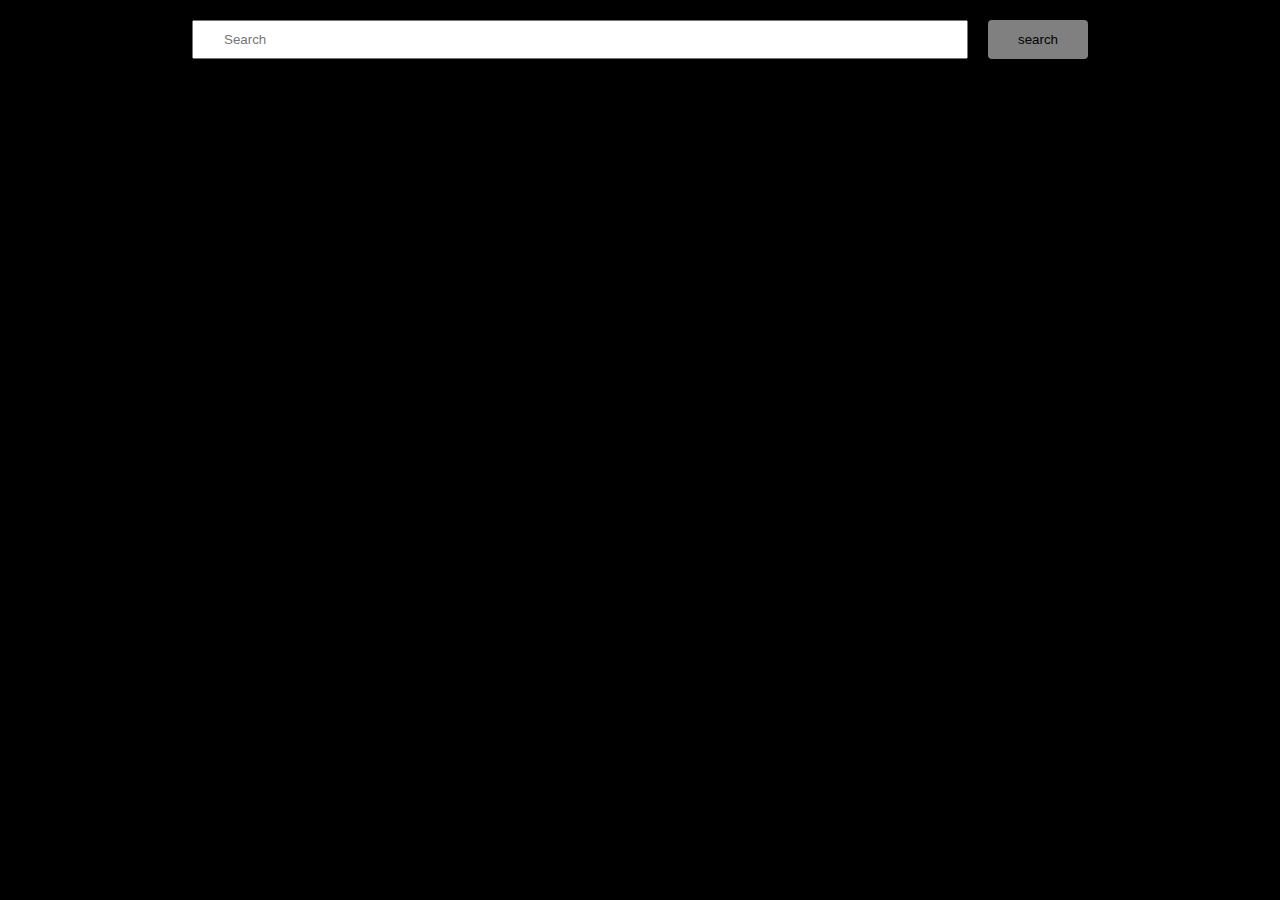
==== index.html @ 0146c518 "commit" ====
<!DOCTYPE html>
<html lang="en">
<head>
    <meta charset="UTF-8">
    <meta name="viewport" content="width=device-width, initial-scale=1.0">
    <title>Document</title>
    <link rel="stylesheet" href="home.css">
</head>
<body>
    <div class="search-container">
        <input type="text" id="search-input" placeholder="Search"><button id="search">search</button>
    </div>

    
    <!-- <script src="index.js"></script> -->
    <script src="home.js"></script>
    <!-- {
        "kind": "youtube#searchResult",
        "etag": "61V67y3y4sYB17bdqhuCQokyAko",
        "id": {
            "kind": "youtube#playlist",
            "playlistId": "PLu0W_9lII9ahR1blWXxgSlL4y9iQBnLpR"
        },
        "snippet": {
            "publishedAt": "2022-07-14T12:51:40Z",
            "channelId": "UCeVMnSShP_Iviwkknt83cww",
            "title": "JavaScript Tutorials for Beginners in Hindi",
            "description": "JavaScript Course in Hindi: This Javascript tutorial in Hindi course is designed for beginners with an aim to take JavaScript/ES6 ...",
            "thumbnails": {
                "default": {
                    "url": "https://i.ytimg.com/vi/ER9SspLe4Hg/default.jpg",
                    "width": 120,
                    "height": 90
                },
                "medium": {
                    "url": "https://i.ytimg.com/vi/ER9SspLe4Hg/mqdefault.jpg",
                    "width": 320,
                    "height": 180
                },
                "high": {
                    "url": "https://i.ytimg.com/vi/ER9SspLe4Hg/hqdefault.jpg",
                    "width": 480,
                    "height": 360
                }
            },
            "channelTitle": "CodeWithHarry",
            "liveBroadcastContent": "none",
            "publishTime": "2022-07-14T12:51:40Z"
        }
    } -->

    <div id="container">
      
    </div>
</body>
</html>
---- home.css ----
*{
    margin: 0;
    padding: 0;
}
body{
    background-color: black;
}

.search-container{
    display: flex;
    justify-content: center;
    width: 70vw;
    gap: 20px;
    padding: 20px;
    margin: auto;
}

.search-container > input{
    flex-grow: 1;
}

.search-container > input:focus {
    outline: none;
}

.search-container > input, .search-container > button{
    padding: 10px 30px;
}

.search-container > button{
    background-color: grey;
    border: none;
    border-radius: 4px;
}
#container{
    display: grid;
    grid-template-columns: repeat(4,1fr);
    gap: 20px;
}

.video {
    padding: 10px;
    color: white;
}

.video > img{
    width: 100%;
}

.video > b{
    color: white;
}
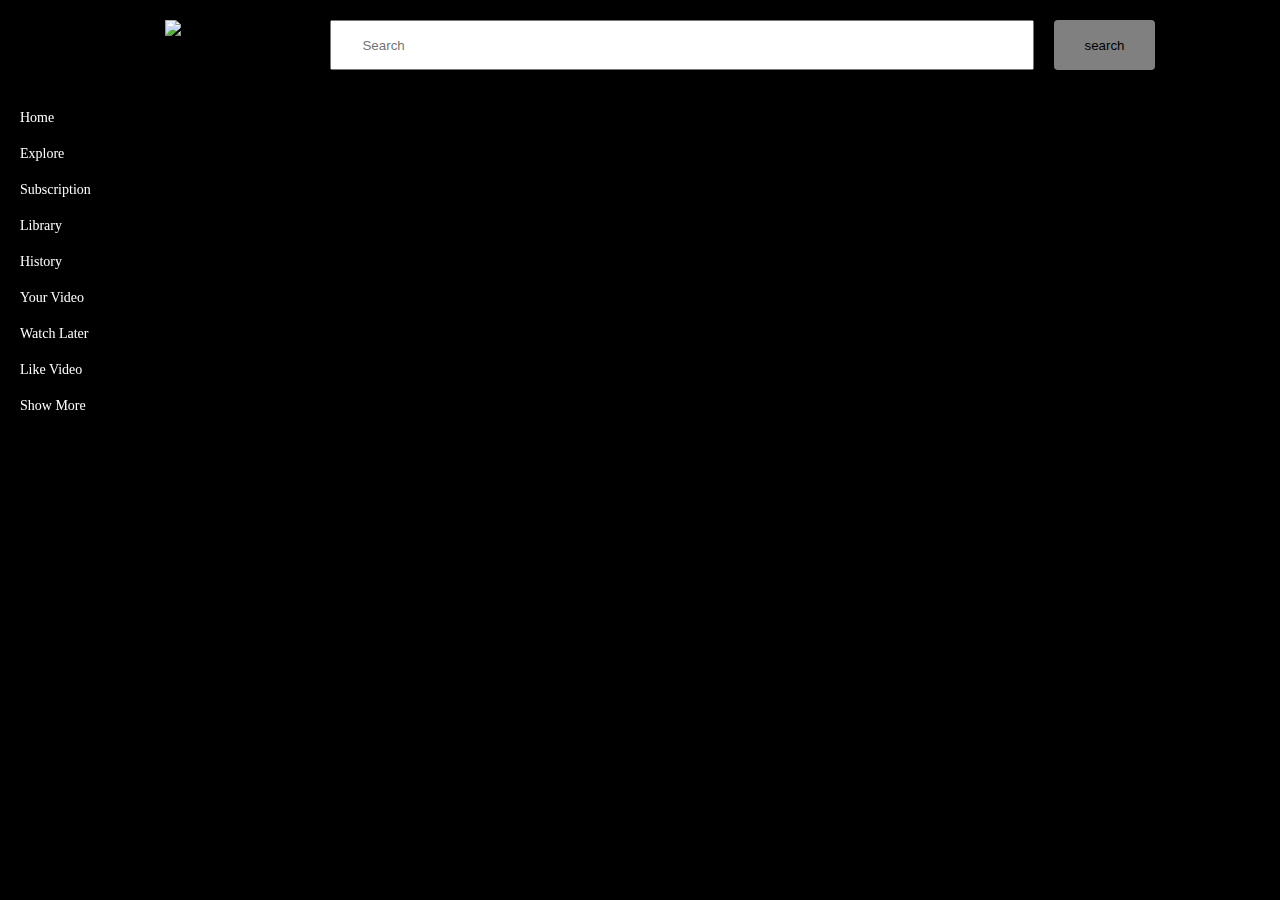
==== commit a6de4f89: "commit" ====
--- a/index.html
+++ b/index.html
@@ -8,49 +8,26 @@
 </head>
 <body>
     <div class="search-container">
+        <img src="https://cdn-icons-png.flaticon.com/256/1384/1384060.png" alt="img1" />
         <input type="text" id="search-input" placeholder="Search"><button id="search">search</button>
     </div>
+    <div class="main">
+        <div class="side-bar">
+            <a href="#" class="links active">home</a>
+            <a href="#" class="links">explore</a>
+            <a href="#" class="links">subscription</a>
+            <a href="#" class="links">library</a>
+            <a href="#" class="links">history</a>
+            <a href="#" class="links">your video</a>
+            <a href="#" class="links">watch later</a>
+            <a href="#" class="links">like video</a>
+            <a href="#" class="links">show more</a>
+        </div>
+        <div id="container">
+        
+        </div>
+    </div> 
 
-    
-    <!-- <script src="index.js"></script> -->
     <script src="home.js"></script>
-    <!-- {
-        "kind": "youtube#searchResult",
-        "etag": "61V67y3y4sYB17bdqhuCQokyAko",
-        "id": {
-            "kind": "youtube#playlist",
-            "playlistId": "PLu0W_9lII9ahR1blWXxgSlL4y9iQBnLpR"
-        },
-        "snippet": {
-            "publishedAt": "2022-07-14T12:51:40Z",
-            "channelId": "UCeVMnSShP_Iviwkknt83cww",
-            "title": "JavaScript Tutorials for Beginners in Hindi",
-            "description": "JavaScript Course in Hindi: This Javascript tutorial in Hindi course is designed for beginners with an aim to take JavaScript/ES6 ...",
-            "thumbnails": {
-                "default": {
-                    "url": "https://i.ytimg.com/vi/ER9SspLe4Hg/default.jpg",
-                    "width": 120,
-                    "height": 90
-                },
-                "medium": {
-                    "url": "https://i.ytimg.com/vi/ER9SspLe4Hg/mqdefault.jpg",
-                    "width": 320,
-                    "height": 180
-                },
-                "high": {
-                    "url": "https://i.ytimg.com/vi/ER9SspLe4Hg/hqdefault.jpg",
-                    "width": 480,
-                    "height": 360
-                }
-            },
-            "channelTitle": "CodeWithHarry",
-            "liveBroadcastContent": "none",
-            "publishTime": "2022-07-14T12:51:40Z"
-        }
-    } -->
-
-    <div id="container">
-      
-    </div>
 </body>
 </html>--- a/home.css
+++ b/home.css
@@ -7,16 +7,23 @@
 }
 
 .search-container{
+    /* border: 1px solid white; */
     display: flex;
     justify-content: center;
-    width: 70vw;
+    width: 100vw;
     gap: 20px;
     padding: 20px;
     margin: auto;
 }
+.search-container > img{
+    margin-right: 70px;
+    height: 50px;
+    width: 75px;
+}
 
 .search-container > input{
-    flex-grow: 1;
+    /* flex-grow: 1; */
+    width: 50%;
 }
 
 .search-container > input:focus {
@@ -32,10 +39,44 @@
     border: none;
     border-radius: 4px;
 }
+.main{
+    /* border: 1px solid white; */
+    display: inline-block;
+}
 #container{
+    /* border: 1px solid white; */
+    padding: 50px;
+    margin-left: 100px;
     display: grid;
     grid-template-columns: repeat(4,1fr);
-    gap: 20px;
+    gap: 10px;
+}
+.side-bar{
+    /* border: 1px solid white; */
+    position: fixed;
+    top: 100px;
+    left: 0;
+    width: 120px;
+    height: calc(100vh - 60px);
+    padding-right: 10px;
+}
+
+.links{
+    display: block;
+    width: 100%;
+    padding: 10px 20px;
+    display: flex;
+    align-items: center;
+    text-transform: capitalize;
+    color: white;
+    font-size: 14px;
+    font-weight: 500;
+    text-decoration: none;
+}
+
+.links:hover,
+.links.active{
+    background: rgba(0, 0, 0, 0.1);
 }
 
 .video {
@@ -43,10 +84,11 @@
     color: white;
 }
 
-.video > img{
+.video > div > img{
     width: 100%;
 }
 
 .video > b{
     color: white;
+    font-size: 10px;
 }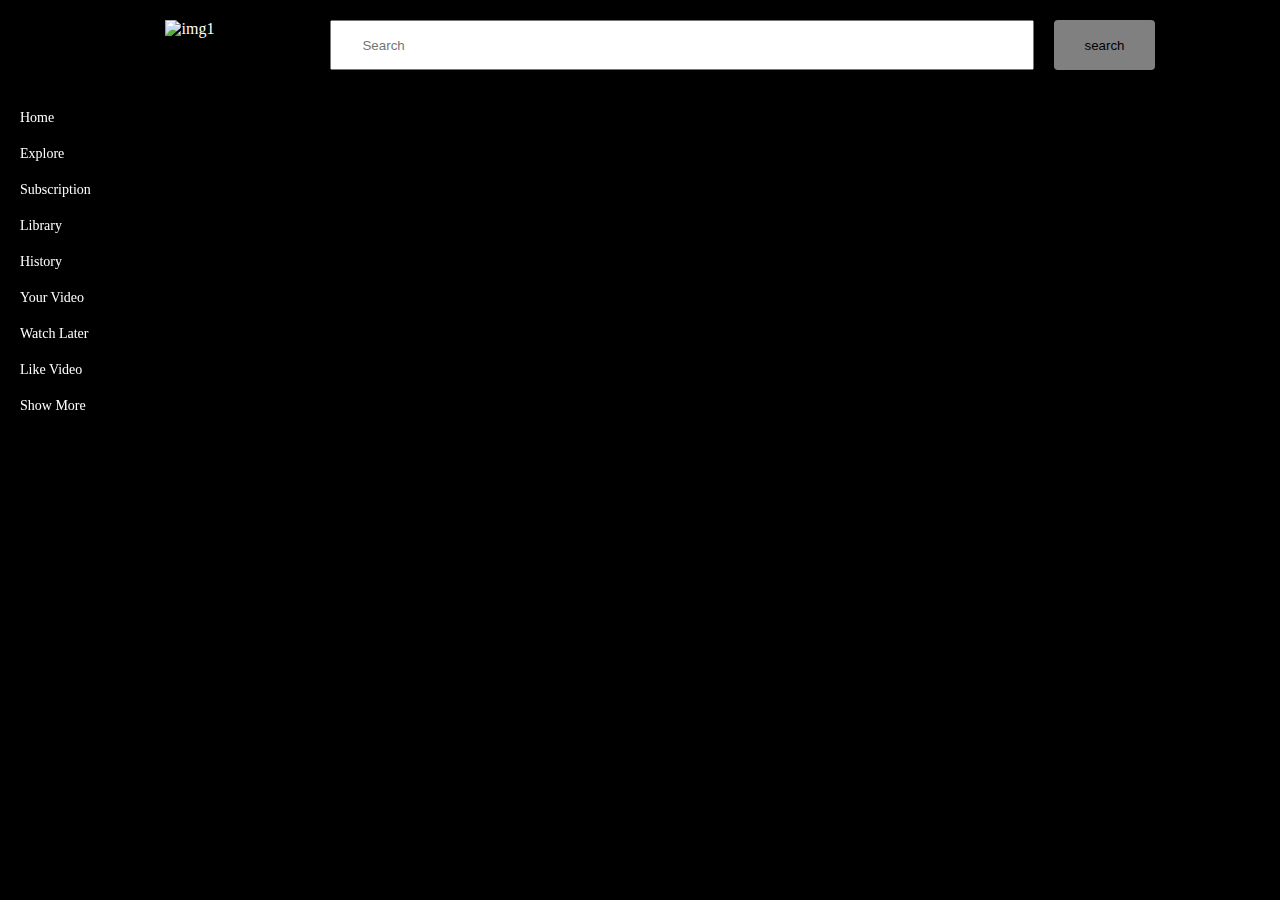
==== commit 6c94d2d1: "commit" ====
--- a/index.html
+++ b/index.html
@@ -24,7 +24,7 @@
             <a href="#" class="links">show more</a>
         </div>
         <div id="container">
-        
+            
         </div>
     </div> 
 
--- a/home.css
+++ b/home.css
@@ -4,6 +4,7 @@
 }
 body{
     background-color: black;
+    color: white;
 }
 
 .search-container{
@@ -68,10 +69,10 @@
     display: flex;
     align-items: center;
     text-transform: capitalize;
-    color: white;
     font-size: 14px;
     font-weight: 500;
     text-decoration: none;
+    color: white;
 }
 
 .links:hover,
@@ -81,7 +82,6 @@
 
 .video {
     padding: 10px;
-    color: white;
 }
 
 .video > div > img{
@@ -89,6 +89,5 @@
 }
 
 .video > b{
-    color: white;
     font-size: 10px;
 }